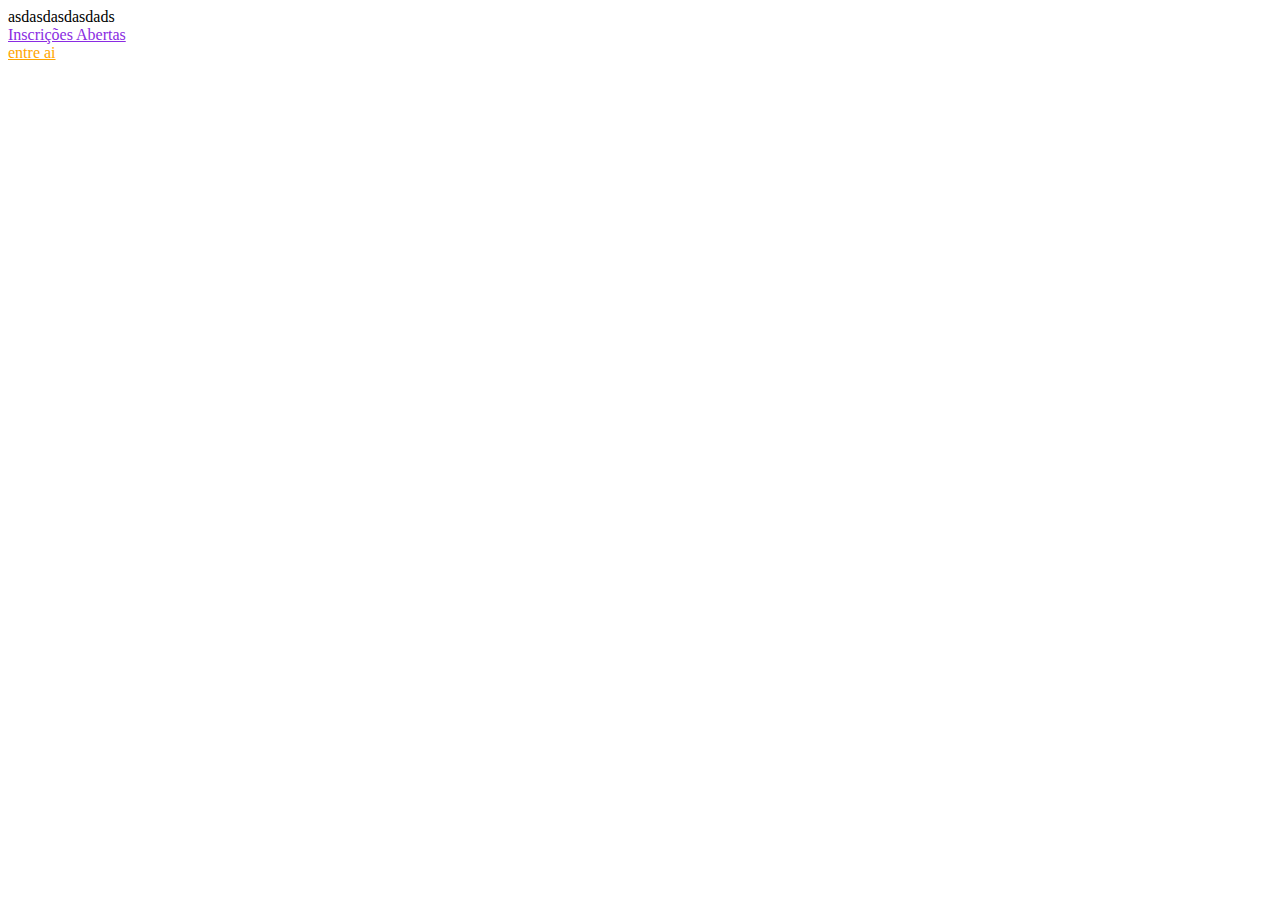
==== index.html @ 3a0c7be2 "Alo porra" ====
<!DOCTYPE html>
<html lang="en">
<head>
    <meta charset="UTF-8">
    <meta http-equiv="X-UA-Compatible" content="IE=edge">
    <meta name="viewport" content="width=device-width, initial-scale=1.0">
    <link rel="shortcut icon" href="favicon.ico" />
    <title>DFGT - Drones</title>

</head>
<body>
    <! -- asdmasmdam -->
    asdasdasdasdads
    <div>
        <div>
            <a style="color: blueviolet;" href="inscricao.html">Inscrições Abertas</a>
        </div>
        <a style="color :orange" href="galeria.html"> entre ai</a>
    </div>

</body>
</html>
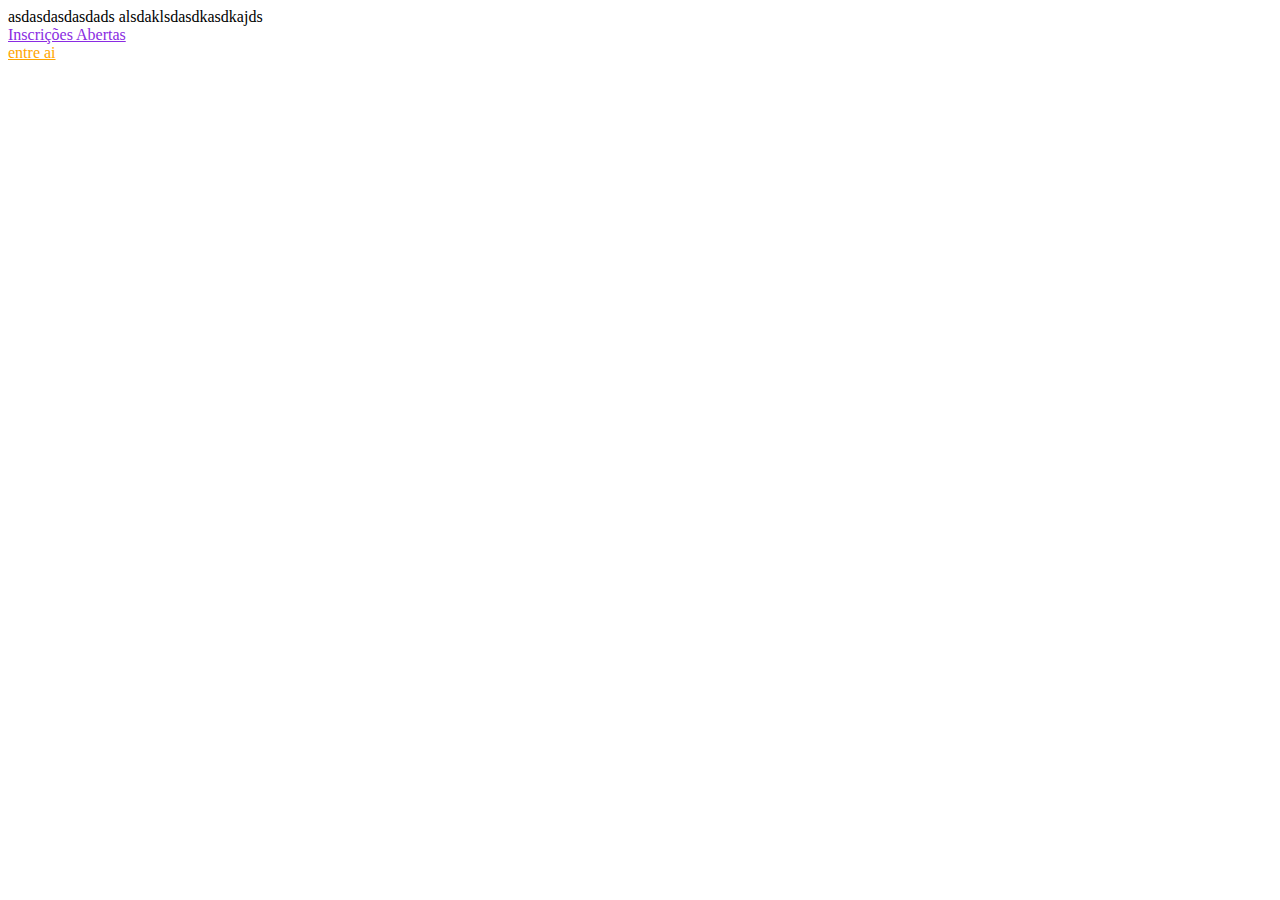
==== commit 18a5d6f7: "Teste" ====
--- a/index.html
+++ b/index.html
@@ -11,6 +11,7 @@
 <body>
     <! -- asdmasmdam -->
     asdasdasdasdads
+    alsdaklsdasdkasdkajds
     <div>
         <div>
             <a style="color: blueviolet;" href="inscricao.html">Inscrições Abertas</a>
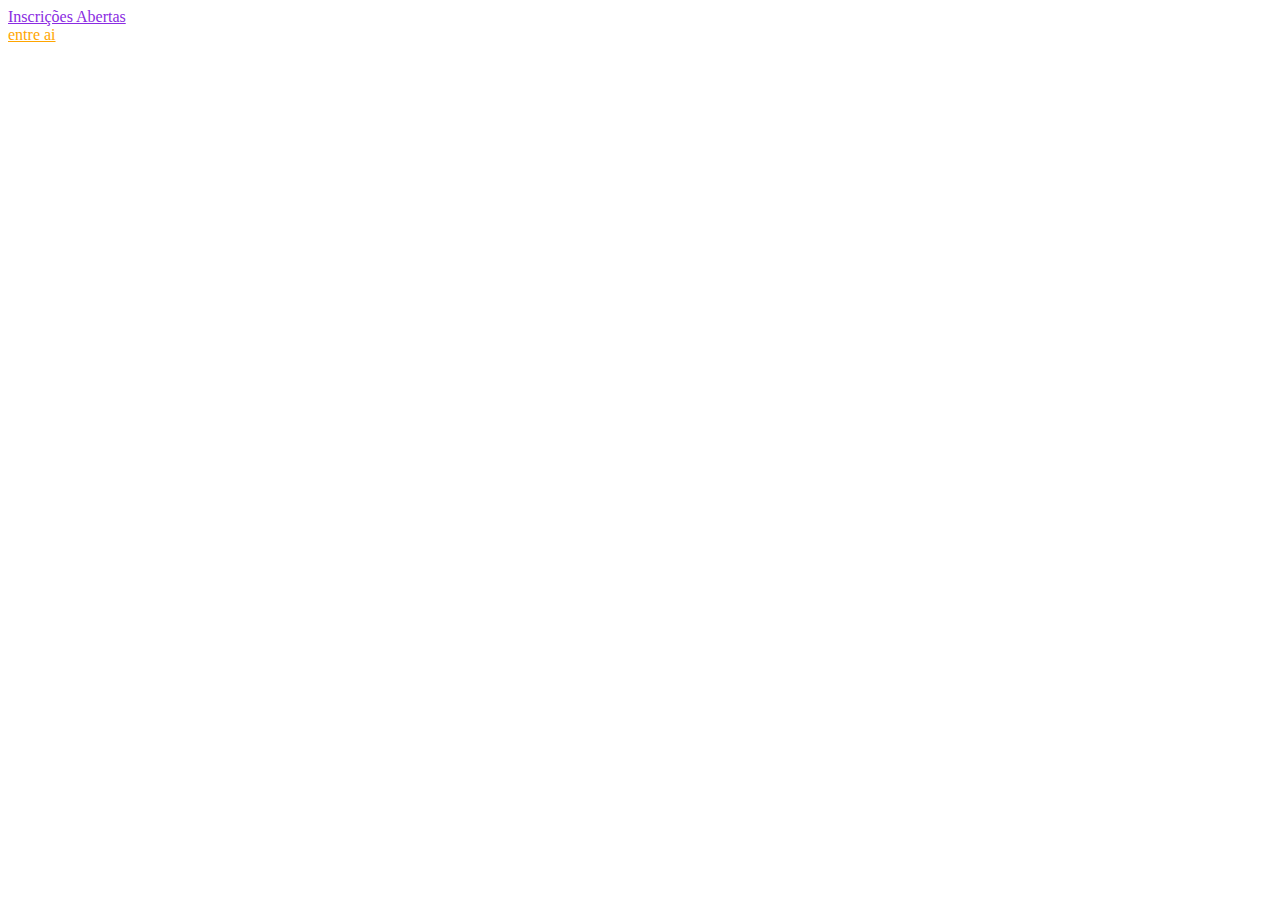
==== commit bac386d0: "Mudança nova" ====
--- a/index.html
+++ b/index.html
@@ -9,9 +9,7 @@
 
 </head>
 <body>
-    <! -- asdmasmdam -->
-    asdasdasdasdads
-    alsdaklsdasdkasdkajds
+    <!-- Arrumando tudo -->
     <div>
         <div>
             <a style="color: blueviolet;" href="inscricao.html">Inscrições Abertas</a>
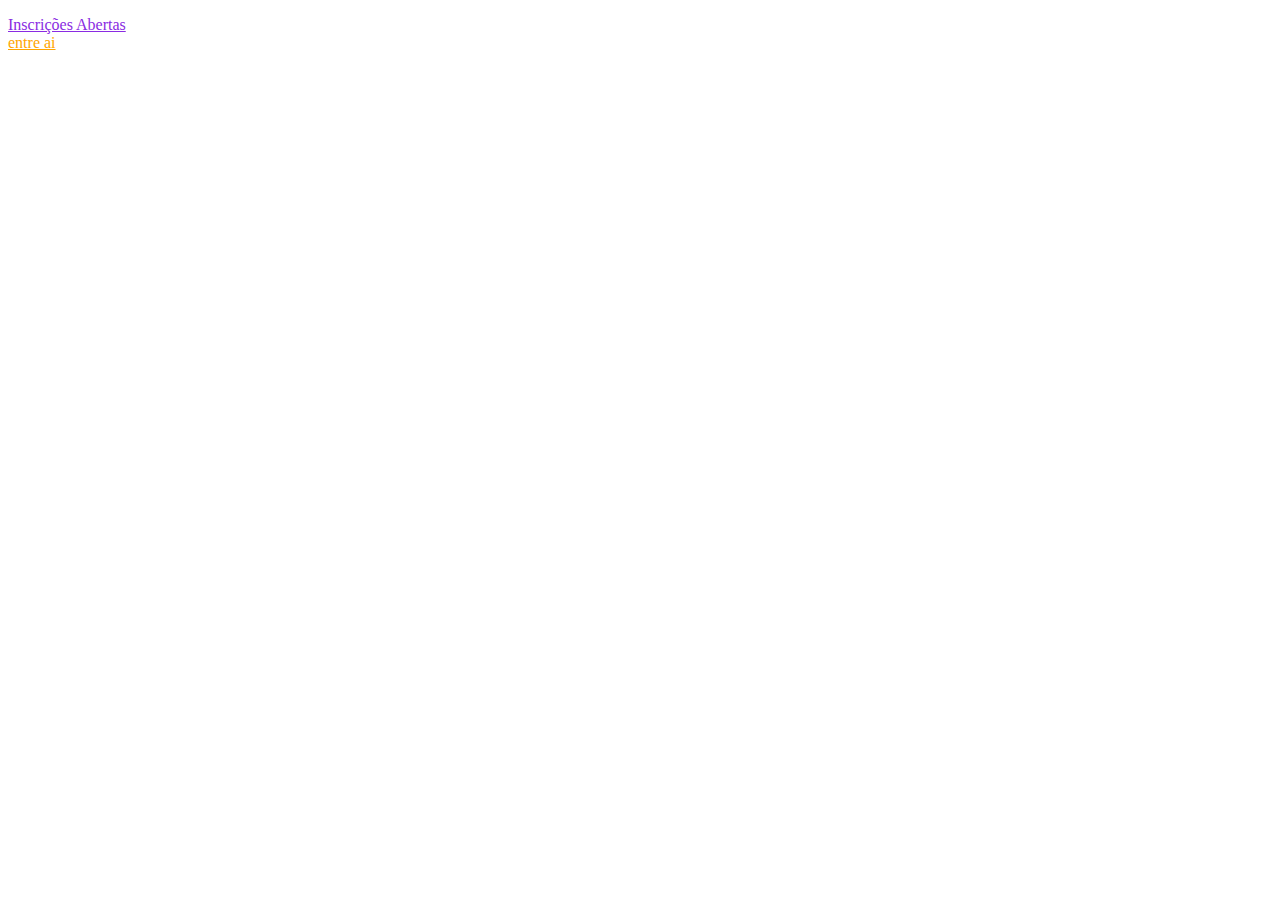
==== commit 16ab1ce6: "Teste" ====
--- a/index.html
+++ b/index.html
@@ -10,6 +10,10 @@
 </head>
 <body>
     <!-- Arrumando tudo -->
+    <dir>
+
+    </dir>
+    <div></div>
     <div>
         <div>
             <a style="color: blueviolet;" href="inscricao.html">Inscrições Abertas</a>
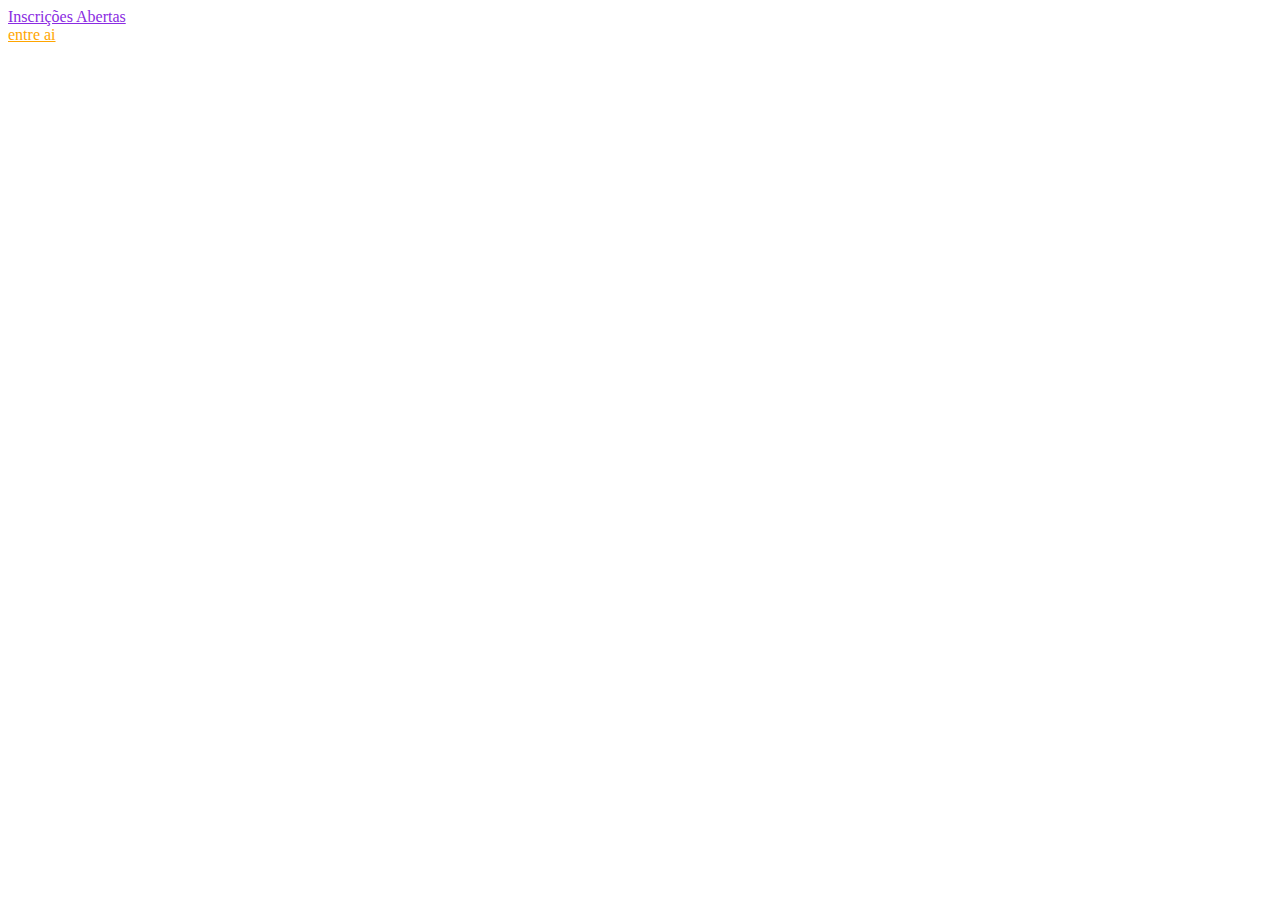
==== commit 43966732: "Update index.html" ====
--- a/index.html
+++ b/index.html
@@ -10,10 +10,6 @@
 </head>
 <body>
     <!-- Arrumando tudo -->
-    <dir>
-
-    </dir>
-    <div></div>
     <div>
         <div>
             <a style="color: blueviolet;" href="inscricao.html">Inscrições Abertas</a>
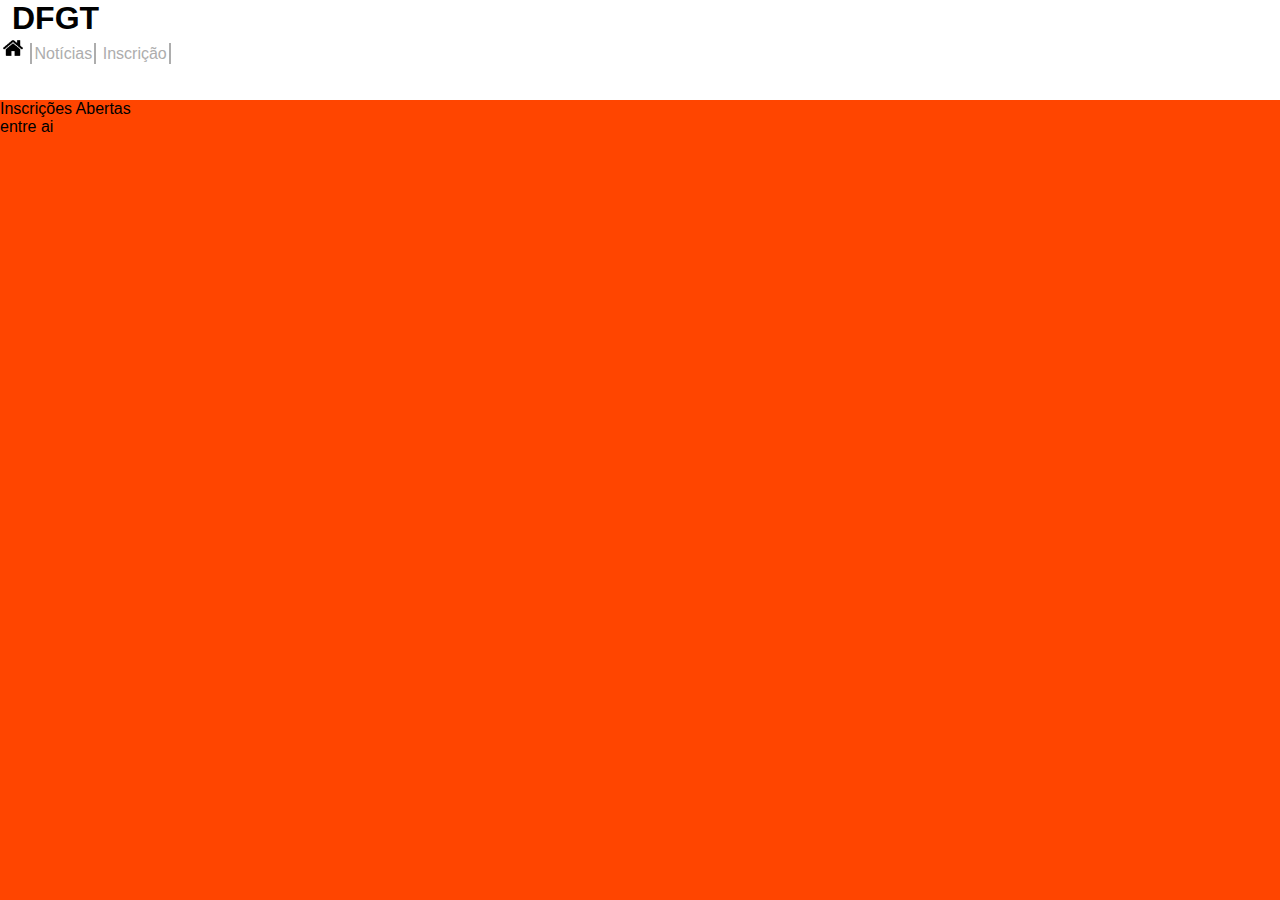
==== commit 7962d119: "Put form and pages" ====
--- a/index.html
+++ b/index.html
@@ -1,6 +1,7 @@
 <!DOCTYPE html>
 <html lang="en">
 <head>
+    <link rel="stylesheet" href="Style.css">
     <meta charset="UTF-8">
     <meta http-equiv="X-UA-Compatible" content="IE=edge">
     <meta name="viewport" content="width=device-width, initial-scale=1.0">
@@ -9,12 +10,18 @@
 
 </head>
 <body>
+    <div class="barra">
+        <h2 id="principal"><a href="index.html">DFGT</a></h2>
+        <a href="index.html" class="links-barra"><img src="default_simbol.png" alt="default_simbol" height="20px" width="20px" style="margin: 1px;">
+        <a href="noticia.html" class="links-barra" >Notícias</a>
+        <a href="Inscricaotela.html" class="links-barra" >Inscrição</a>
+    </div>
     <!-- Arrumando tudo -->
     <div>
         <div>
-            <a style="color: blueviolet;" href="inscricao.html">Inscrições Abertas</a>
+            <a  href="inscricao.html">Inscrições Abertas</a>
         </div>
-        <a style="color :orange" href="galeria.html"> entre ai</a>
+        <a  href="galeria.html"> entre ai</a>
     </div>
 
 </body>
--- a/Style.css
+++ b/Style.css
@@ -0,0 +1,125 @@
+*{
+    margin: 0;
+    padding: 0;
+    box-sizing: border-box;
+    font-family: Helvetica, sans-serif;
+    color: #323232;
+    border : none;
+
+}
+
+.barra{
+    background-color: rgb(255, 255, 255);
+    margin-top: 0px;
+    top: auto;
+    left: 0;
+    right: 0;
+    height: 100px;
+
+}
+
+input, label{
+    display: flex;
+    width: 100%;
+}
+
+input:focus, label:focus{
+    outline: none;
+}
+a{
+    color: orangered;
+}
+body{
+    background-color: orangered;
+}
+#main-container{
+    margin-top: 10px;
+    width: 500px;
+    margin-left:auto ;
+    margin-right: auto;
+    background-color: white;
+    border-radius: 10px;
+    padding: 25px;
+}
+#main-container h1{
+    text-align: center;
+    margin-bottom: 25px;
+    font-size: 1.6rem;
+}
+
+form{
+    display: flex;
+    flex-wrap: wrap;
+    justify-content: space-between;
+}
+.full-box{
+    flex : 1 1 100%;
+    position: relative;
+}
+
+.select-box{
+    display: inline-block;
+    width: auto;
+}
+
+.half-box {
+    flex: 1 1 45%;
+    position: relative;
+}
+.spacing{
+    margin-right: 2.5%;
+}
+
+label{
+    font-weight: bold;
+    font-size: .8rem;
+}
+input{
+    border-bottom: 2px solid #323232;
+    padding: 10px;
+    font-size: 0.9rem;
+    margin-bottom: 40px;
+}
+input:focus{
+    border-color: orangered;
+}
+input[type="submit"]{
+    background-color: orangered;
+    color: white;
+    border: none;
+    border-radius: 20px;
+    height: 40px;
+    cursor: pointer;
+}
+
+select{
+    color: #323232;
+
+    border-radius: 10px;
+}
+#select-1{
+    background-color: orangered;
+}
+
+#principal{
+    font-family: Verdana, Geneva, Tahoma, sans-serif;
+    font-size: 32px;
+    font-weight: bold;
+    margin-left: 12px;
+
+}
+a{
+    color: black;
+    text-decoration: none;
+    font-family: Verdana, Geneva, Tahoma, sans-serif;
+}
+
+.links-barra {
+    color: rgb(173, 173, 173);
+    padding: 2px;
+    border-right: rgb(173, 173, 173) solid 2px;
+}
+.links-barra:hover{
+    background-color:  orangered;
+    transition: 0.5s;
+}